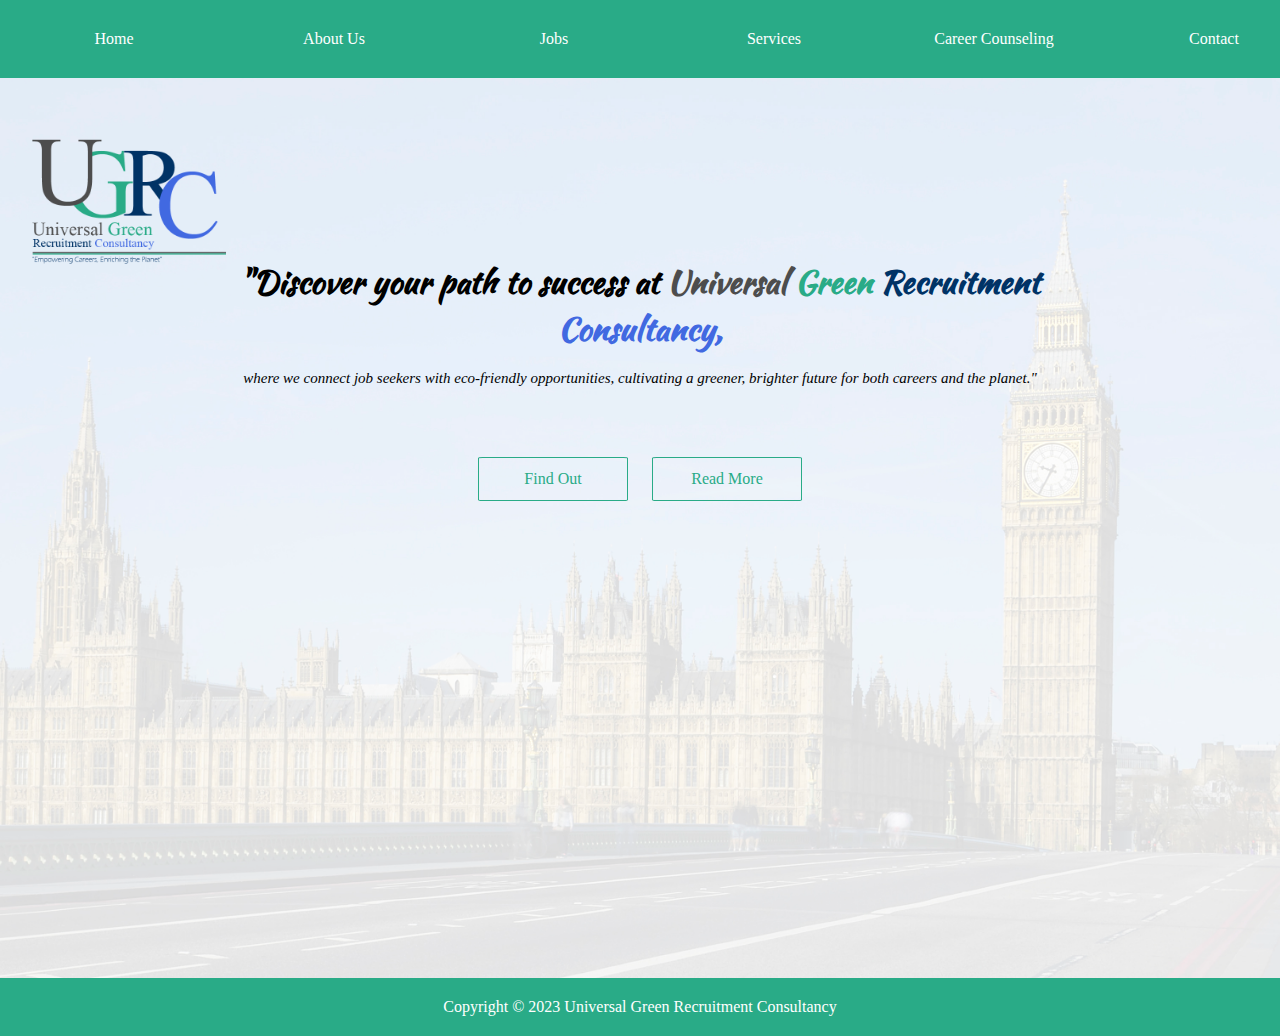
==== index.html @ 7f9e40a5 "Add files via upload" ====
<!DOCTYPE html>
<html lang="en">
<head>
    <meta charset="UTF-8">
    <meta name="viewport" content="width=device-width, initial-scale=1.0">
    <title>Universal Green Recruitment Consultancy</title>
    <link rel="stylesheet" href="style.css">
    <link rel="stylesheet" href="https://cdnjs.cloudflare.com/ajax/libs/font-awesome/6.4.2/css/all.min.css" integrity="sha512-z3gLpd7yknf1YoNbCzqRKc4qyor8gaKU1qmn+CShxbuBusANI9QpRohGBreCFkKxLhei6S9CQXFEbbKuqLg0DA==" crossorigin="anonymous" referrerpolicy="no-referrer" />
    <link rel="preconnect" href="https://fonts.googleapis.com">
<link rel="preconnect" href="https://fonts.gstatic.com" crossorigin>
<link href="https://fonts.googleapis.com/css2?family=Kaushan+Script&family=Poppins:wght@300&display=swap" rel="stylesheet">
</head>
<body>
    <div class="menu-bar">
        <ul>
            <li class="active"><a href="Home.html"><i class="fa fa-home"></i> Home</a></li>
            <li><a href="About Us.html" target="_blank"><i class="fa fa-user"></i>About Us</a></li>
            <li><a href="Jobs.html" target="_blank"><i class="fa fa-bullhorn"></i> Jobs</a>

            <div class="sub-menu">
                <ul>
                    <li><a href="#">JCB Diggers<i class="fa fa-angle-right"></i></a></li>
                    <li><a href="#">Lorry drivers<i class="fa fa-angle-right"></i></a></li>
                    <li><a href="#">Agricultural workers<i class="fa fa-angle-right"></i></a></li>
                    <li><a href="#">Construction workers<i class="fa fa-angle-right"></i></a></li>
                    <li><a href="#">Hospitality<i class="fa fa-angle-right"></i></a></li>

                </ul>
            </div>
        </li>

            <li><a href="Services.html" target="_blank"><i class="fa fa-clone"></i>Services</a>
                <div class="sub-menu">
                    <ul>
                        <li><a href="#">Recruitment Services<i class="fa fa-angle-right"></i></a></li>
                        <li><a href="#">Industry Focus<i class="fa fa-angle-right"></i></a></li>
                        <li><a href="#">Consultancy Services<i class="fa fa-angle-right"></i></a></li>
                        <li><a href="#">Client Resources<i class="fa fa-angle-right"></i></a></li>
                        <li><a href="#">Candidate Services<i class="fa fa-angle-right"></i></a></li>
                        <li><a href="#">Workshops and Events<i class="fa fa-angle-right"></i></a></li>
    
                    </ul>
                </div>            
            </li>
            <li><a href="Career Counseling.html" target="_blank"><i class="fa fa-plane"></i>Career Counseling</a></li>
            <li><a href="Contact.html" target="_blank"><i class="fa fa-phone"></i>Contact</a></li>
        </ul>
           </div>


    <section id="Banner">
        
        <img src="image/Logo.png" class="logo" alt="logo" title="Universal Green Recruitment Consultancy">
        <div class="Banner-text">            
        <h1>"Discover your path to success at <span style="color: #4d4d4d;">Universal </span><span style="color: #29ab87;">Green</span> <span style="color: #003366;">Recruitment</span><span style="color: #4169e1;"> Consultancy,</span></h1>
       <br>
       <span id="Universal Green Recruitment Consultancy">
        <p>where we connect job seekers with eco-friendly opportunities, cultivating a greener, brighter future for both careers and the planet."</p>
    </span>

        <div class="Banner-btn">
            <a href="#"><span></span>Find Out</a>
            <a href="read more.html" target="_blank"><span></span>Read More</a>
        </div>
    </div>
    </section>
    <footer>
        <p>Copyright &copy; 2023 Universal Green Recruitment Consultancy</p>

    </footer>       
    
</body>
</html>
---- style.css ----
*{

    margin: 0;
    padding: 0;
    box-sizing: border-box;
    font-family: font-family: 'Poppins', sans-serif;

}

#Banner

{
    background: url(image/BG_3.jpg);
    background-size: cover;
    background-position: center;
    height: 100vh;
}

.logo
{
    width: 200px;
    position: absolute;
    top: 15%;
    left: 2%;
}

.Banner-text
{
    text-align: center;
    padding: 180px;
}

.Banner-text h1

{
    font-size: 32px;
    font-family: 'Kaushan Script', cursive;

}

.Banner-text p

{
    font-size: 15px;
    font-style: italic;
}

.menu-bar

{
    background-color: #29ab87;
    text-align: center;
}


.menu-bar ul

{
    display: inline-flex;
    list-style: none;
    color: #fff
}

.menu-bar ul li

{
    width: 180px;
    margin: 20px;
    padding: 10px;
}


.menu-bar ul li a

{
    text-decoration: none;
    color: white;
   
   
}

 .menu-bar ul li:hover

{
   background: #003366;
   

}


.menu-bar .fa 
{
    margin-right: 8px;
}

.Banner-btn

{
    margin: 70px auto 0;
}

.Banner-btn a

{
    width: 150px;
    text-decoration: none;
    display: inline-block;
    margin: 0 10px;
    padding: 12px 0;
    color: #29ab87;
    border: .5px solid #29ab87;
    border-radius: 3%;
    position: relative;
    z-index: 1;
    transition: color 0.5s;
} 


.Banner-btn a span
{
 width: 0;
 height: 100%;
 position: absolute;
 top: 0;
 left: 0;
 background: #003366;
 z-index: -1; 
 transition: 0.5s; 
}

.Banner-btn a:hover  span 

{
    width: 100%;
}

.Banner-btn a:hover
{
    color: #fff;
}

footer
{
    clear: both;
    background: #29ab87;
    padding: 20px;
    text-align: center;
    color: white;
}



.sub-menu

{
    display: none;
}

.menu-bar ul li:hover .sub-menu

{
    display: block;
    position: absolute;
    background: #29ab87;
    margin-top: 15px;
    margin-left: -15px;

}

.menu-bar ul li:hover .sub-menu ul

{
    display: block;
    margin: 10px;
}

.menu-bar ul li:hover .sub-menu ul li 


{
    width: 210px;
    padding: 10px;
    border-bottom: 1px dotted #fff;
    background: transparent;
    border-radius: 0;
    text-align: left;


}

.menu-bar ul li:hover .sub-menu ul li:last-child

{

    border-bottom: none;
}

.menu-bar ul li:hover .sub-menu ul li a:hover

{
    color: #b2ff00;
}

.fa-angle-right

{
    float: right;
}
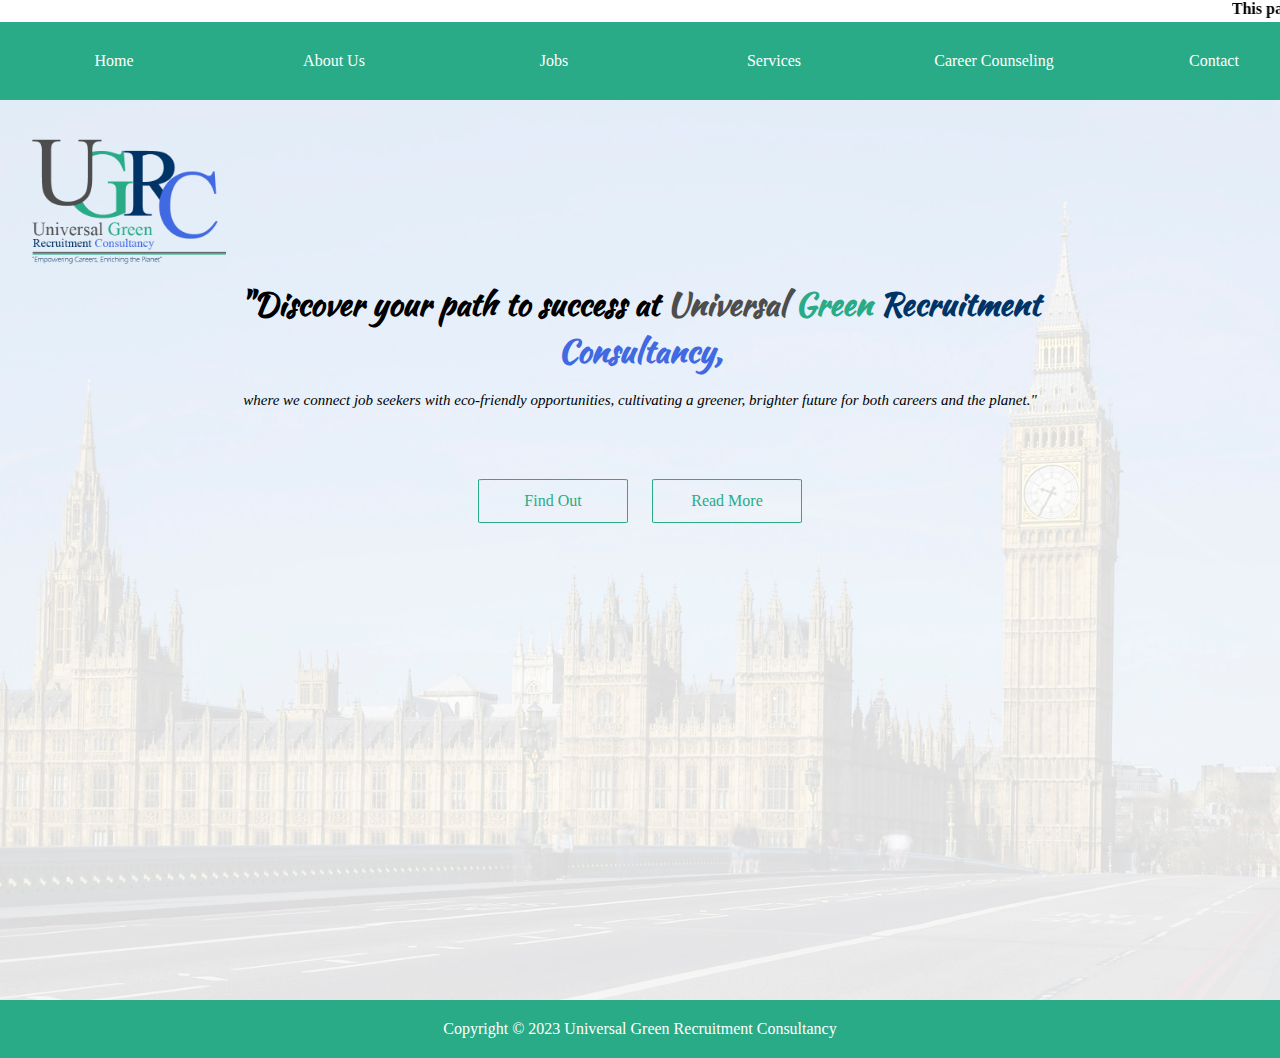
==== commit 921c4e6e: "Update index.html" ====
--- a/index.html
+++ b/index.html
@@ -11,6 +11,7 @@
 <link href="https://fonts.googleapis.com/css2?family=Kaushan+Script&family=Poppins:wght@300&display=swap" rel="stylesheet">
 </head>
 <body>
+     <marquee behavior="" direction=""><h4>This page is under construction and will be back soon. Thank you for your patience and understanding.</h4></marquee>
     <div class="menu-bar">
         <ul>
             <li class="active"><a href="Home.html"><i class="fa fa-home"></i> Home</a></li>
@@ -70,4 +71,4 @@
     </footer>       
     
 </body>
-</html>+</html>
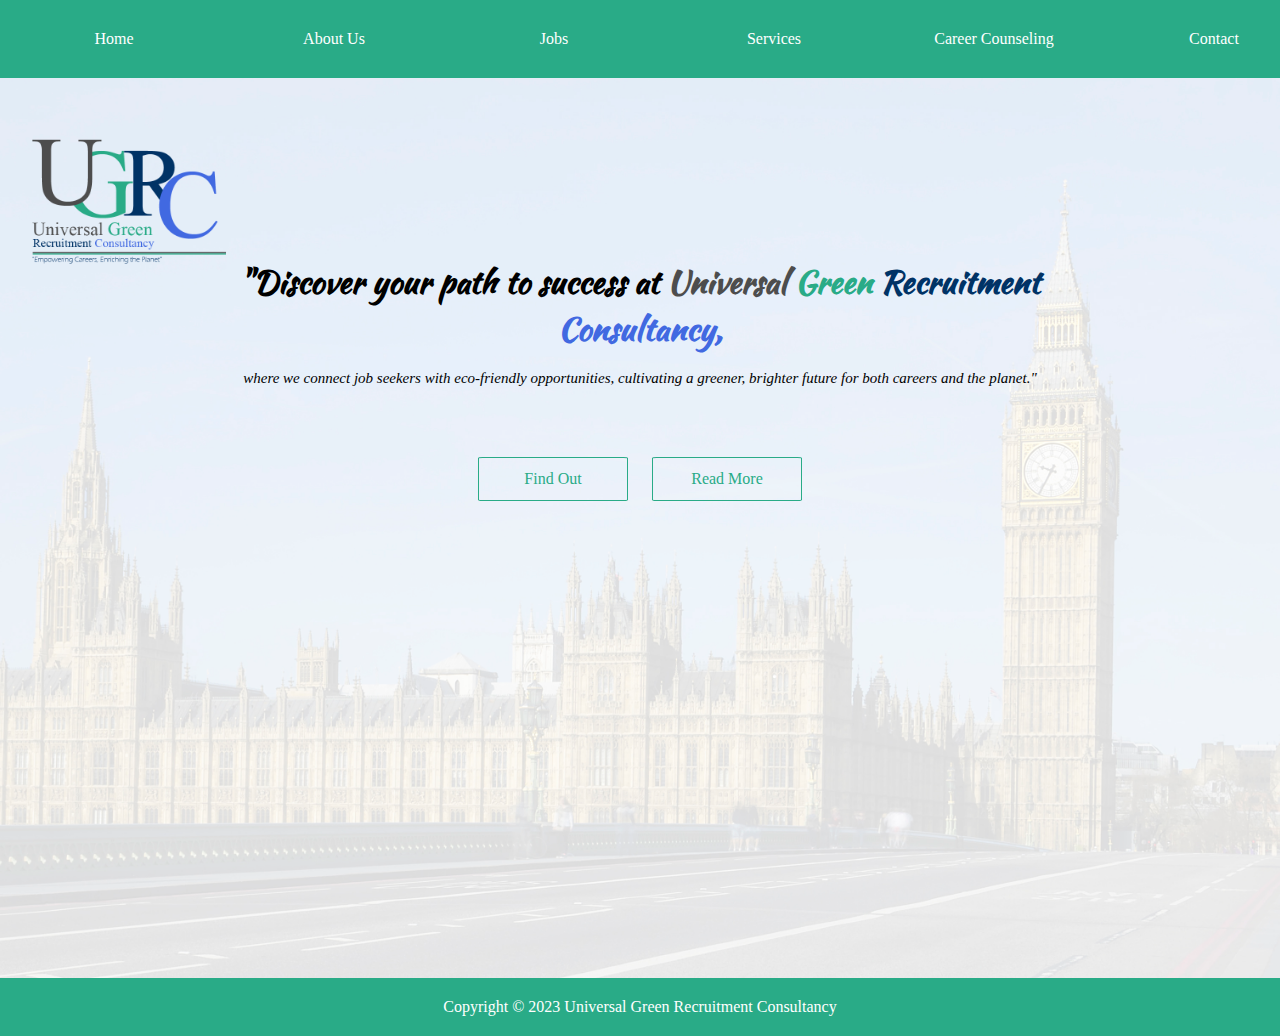
==== commit 86ce731f: "Update index.html" ====
--- a/index.html
+++ b/index.html
@@ -11,7 +11,7 @@
 <link href="https://fonts.googleapis.com/css2?family=Kaushan+Script&family=Poppins:wght@300&display=swap" rel="stylesheet">
 </head>
 <body>
-     <marquee behavior="" direction=""><h4>This page is under construction and will be back soon. Thank you for your patience and understanding.</h4></marquee>
+    
     <div class="menu-bar">
         <ul>
             <li class="active"><a href="Home.html"><i class="fa fa-home"></i> Home</a></li>
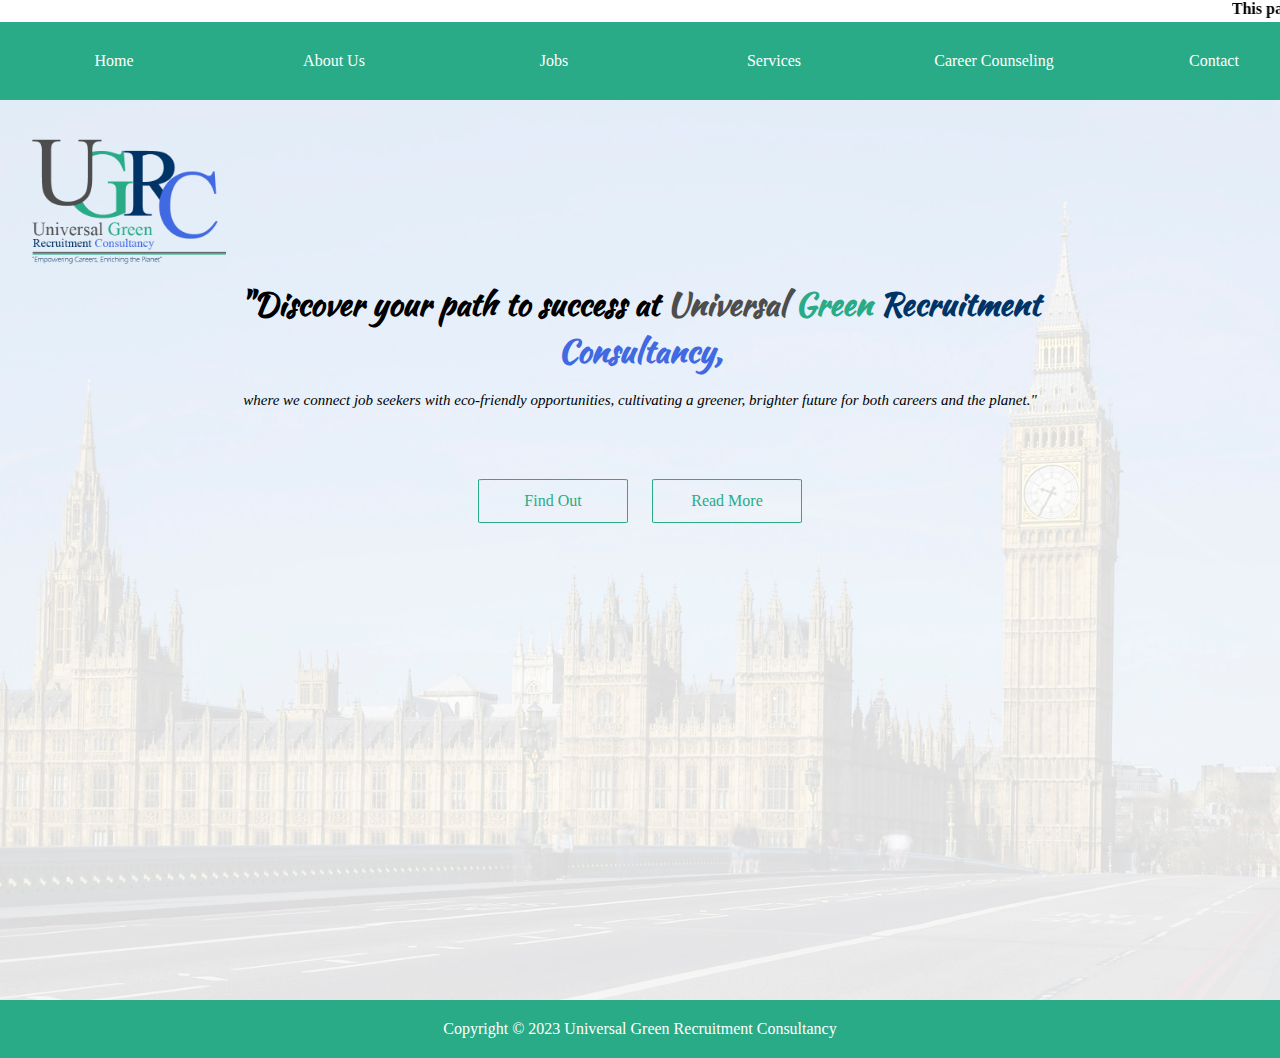
==== commit 9a4d7605: "Add files via upload" ====
--- a/index.html
+++ b/index.html
@@ -11,9 +11,9 @@
 <link href="https://fonts.googleapis.com/css2?family=Kaushan+Script&family=Poppins:wght@300&display=swap" rel="stylesheet">
 </head>
 <body>
-    
+    <marquee behavior="" direction=""><h4>This page is under construction and will be back soon. Thank you for your patience and understanding.</h4></marquee>
     <div class="menu-bar">
-        <ul>
+            <ul>
             <li class="active"><a href="Home.html"><i class="fa fa-home"></i> Home</a></li>
             <li><a href="About Us.html" target="_blank"><i class="fa fa-user"></i>About Us</a></li>
             <li><a href="Jobs.html" target="_blank"><i class="fa fa-bullhorn"></i> Jobs</a>
@@ -64,6 +64,8 @@
             <a href="read more.html" target="_blank"><span></span>Read More</a>
         </div>
     </div>
+
+    
     </section>
     <footer>
         <p>Copyright &copy; 2023 Universal Green Recruitment Consultancy</p>
@@ -71,4 +73,4 @@
     </footer>       
     
 </body>
-</html>
+</html>